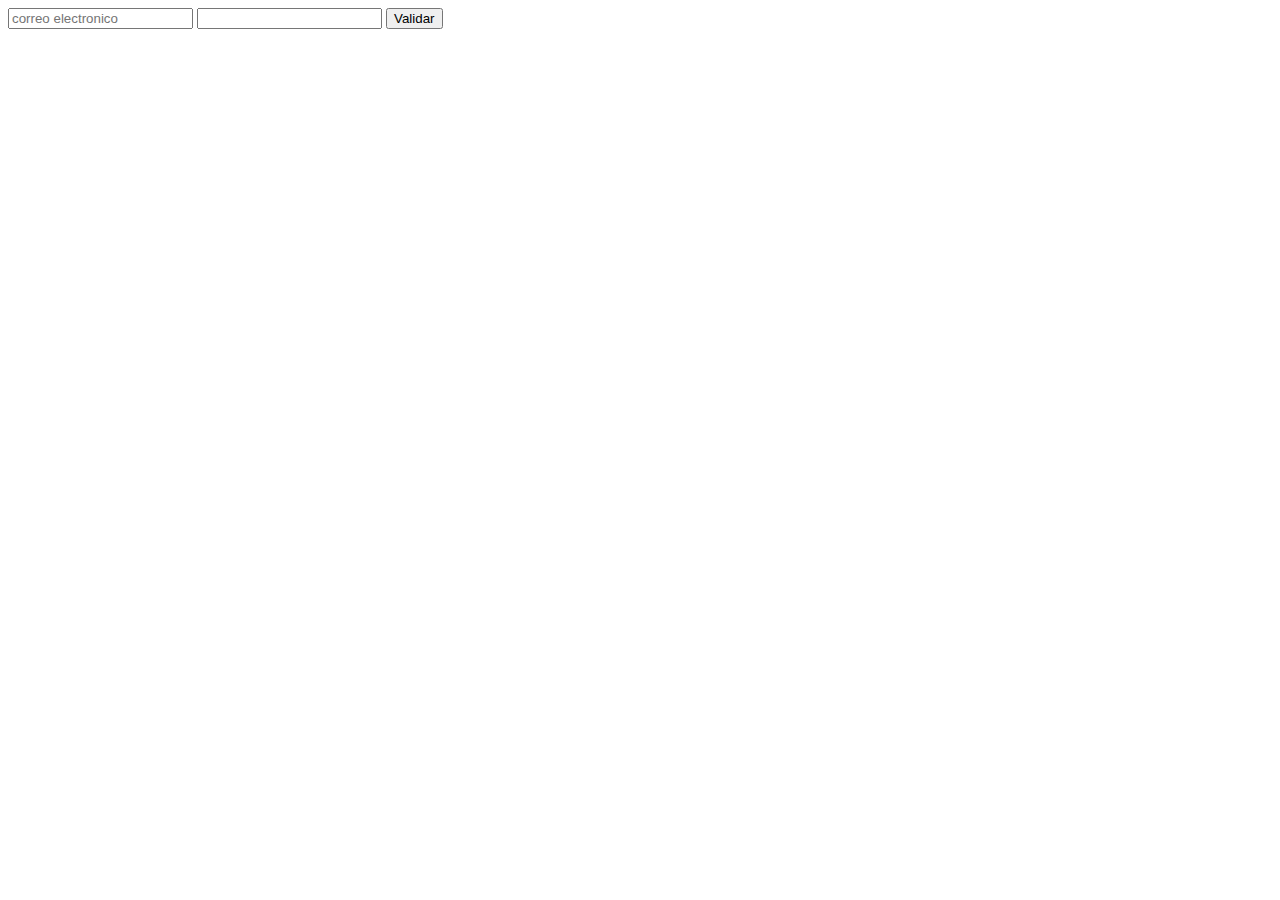
==== index.html @ ad7ed223 "craado nuevo" ====
<!DOCTYPE html>
<html lang="en">
<head>
    <meta charset="UTF-8">
    <meta name="viewport" content="width=device-width, initial-scale=1.0">
    <meta http-equiv="X-UA-Compatible" content="ie=edge">
    <title>Document</title>
    <script>
        function validar(){  
            var email = document.getElementById("email").value;
            var pwd = document.getElementById("micontrasenya").value;
            if(email=="x@gmail.com" && pwd=="patata"){
               window.location.href="cv.html";
              } else {
                alert("IMPOSTOR");
                }
            }       
    </script>
</head> 
<body>
    <form action="" method="">
        <input type="email" name="email" id="email" placeholder="correo electronico">
        <input type="password" name="" id="micontrasenya">
        <input type="button" value="Validar" onclick="validar()">


    </form>
</body> 
</html>
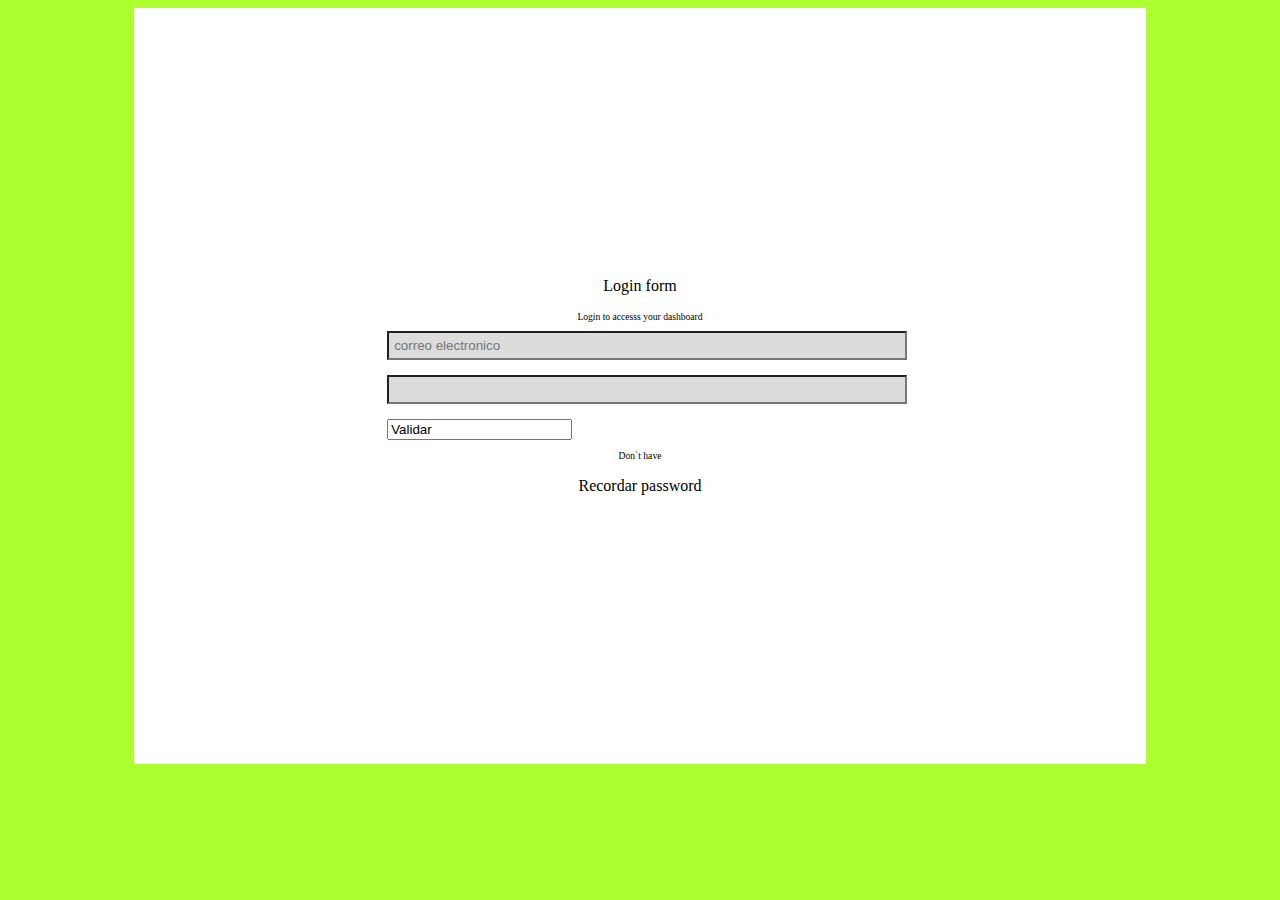
==== commit 5e94366e: "cosas" ====
--- a/index.html
+++ b/index.html
@@ -1,30 +1,37 @@
 <!DOCTYPE html>
 <html lang="en">
+
 <head>
     <meta charset="UTF-8">
     <meta name="viewport" content="width=device-width, initial-scale=1.0">
     <meta http-equiv="X-UA-Compatible" content="ie=edge">
+    <link rel="stylesheet" href="css/estilo.css">
     <title>Document</title>
     <script>
-        function validar(){  
+        function validar() {
             var email = document.getElementById("email").value;
             var pwd = document.getElementById("micontrasenya").value;
-            if(email=="x@gmail.com" && pwd=="patata"){
-               window.location.href="cv.html";
-              } else {
+            if (email == "x@gmail.com" && pwd == "patata") {
+                window.location.href = "cv.html";
+            } else {
                 alert("IMPOSTOR");
-                }
-            }       
+            }
+        }       
     </script>
-</head> 
+</head>
+
 <body>
-    <form action="" method="">
-        <input type="email" name="email" id="email" placeholder="correo electronico">
-        <input type="password" name="" id="micontrasenya">
-        <input type="button" value="Validar" onclick="validar()">
+    <div id="cuadroPrincipal">
+        <p>Login form</p>
+        <p class="textoChico">Login to accesss your dashboard</p>
+        <form action="" method="">
+            <input class="ancho100 fondoGris" type="email" name="" id="email" placeholder="correo electronico">
+            <input class="ancho100 fondoGris" type="password" name="" id="micontrasenya">
+            <input classtype="buttonazul ancho100"classtype="button" value="Validar" onclick="validar()">
+        </form>
+        <p class="textoChico">Don`t have </p>
+        <p>Recordar password</p>
+    </div>
+</body>
 
-
-    </form>
-</body> 
-</html>
-
+</html>--- a/css/estilo.css
+++ b/css/estilo.css
@@ -0,0 +1,49 @@
+/*
+Selector universal (todos) *
+Selector de tiopo ( div, h1, input, h2, span, p,...)
+Selector de clase ( .nombreClase)
+Selector de identificador
+*/
+@import url('https://fonts.googleapis.com/css?family=Bangers&display=swap');
+
+* {
+    font-family: 'Bangers' cursive; ;
+
+}
+
+body{
+    background-color: greenyellow;
+}
+
+#cuadroPrincipal {
+    width: 40%;
+    margin: auto;
+
+    background-color: white;
+    padding: 20%;
+    
+}
+
+    .botonazul {
+        background-color: turquoise;
+        color: lightpink;
+}
+
+#cuadroPrincipal p {/* Los párrafos dentro del el elemento con id "cuadroPrincipal */
+    text-align: center;
+}
+
+.ancho100 {
+       width: 100%;
+       padding: 5PX;  
+       margin-bottom: 15px
+       
+}
+
+.textoChico {
+    font-size: 0.6em;
+}
+
+.fondoGris {
+    background-color: gainsboro;    
+    }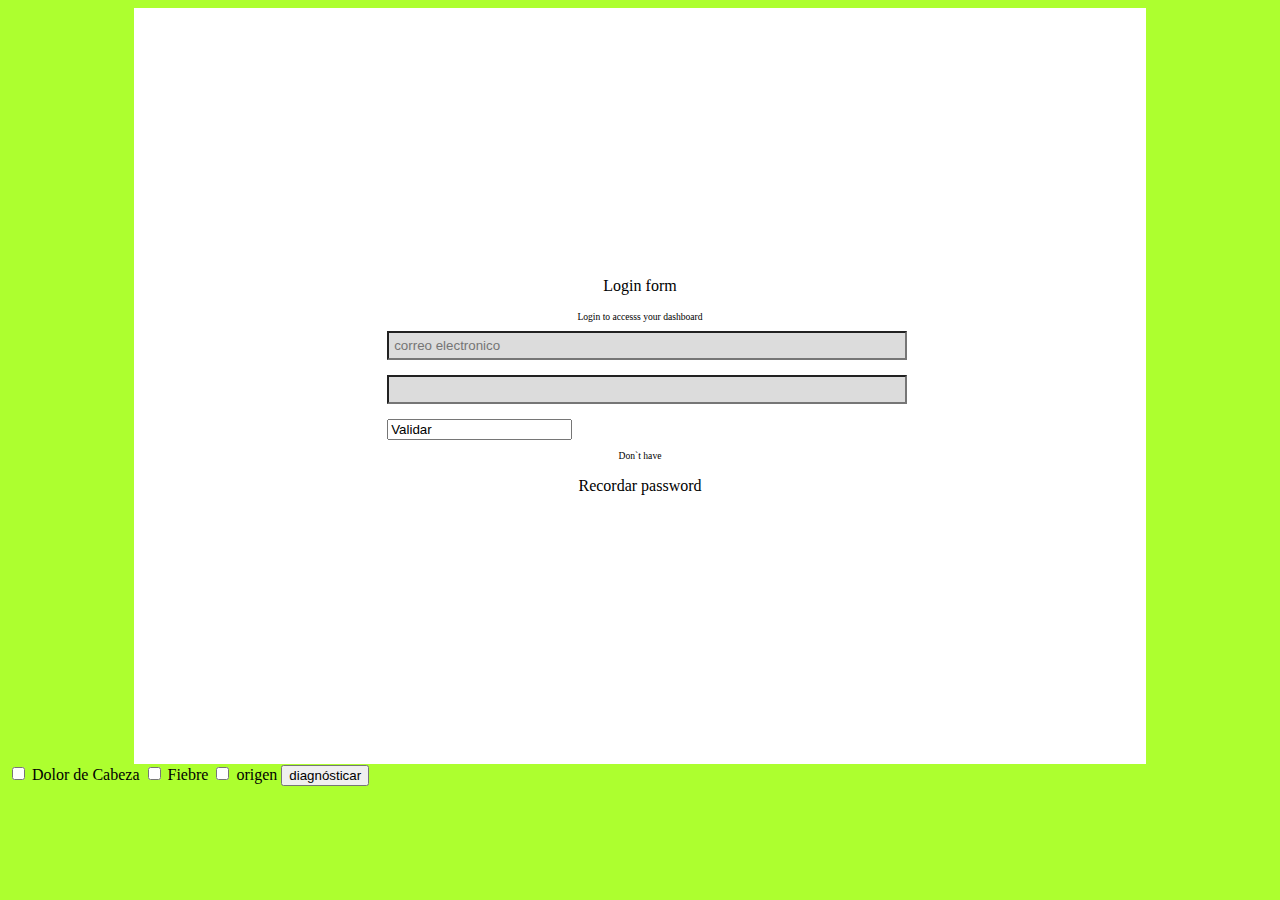
==== commit 90e97082: "cc" ====
--- a/index.html
+++ b/index.html
@@ -33,5 +33,15 @@
         <p>Recordar password</p>
     </div>
 </body>
+<body>
+    <input type="checkbox" id="dolor de cabeza" value="dolorDeCabeza"> Dolor de Cabeza
+    <input type="checkbox" id="fiebre" value="Fiebre"> Fiebre
+    <input type="checkbox" id="origen" value="origen"> origen
+    <input type="button" value ="diagnósticar" onclick="diagnosticar">
+      
+</body>
+
+
+
 
 </html>